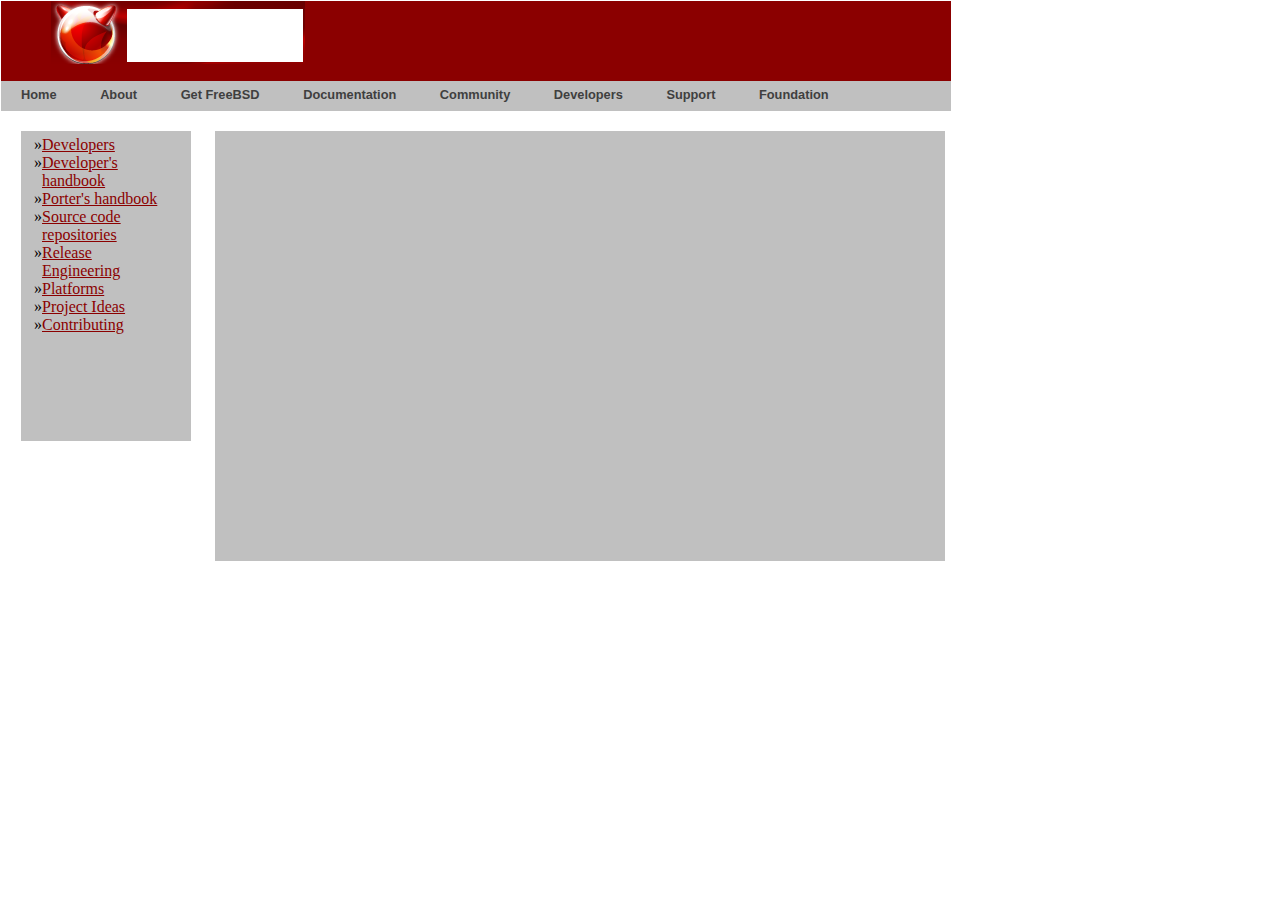
==== FreeBSD/index.html @ 37d8fd1e "FreeBSD" ====
<!DOCTYPE html>
<html>
<head>
  <title>Free BSD</title>
  <meta charset="utf-8">
  <link rel="stylesheet" type="text/css" href="style.css">
</head>
<body>
  <div id="wrapper">
    <div id="header">
      <div id="red">
        <div><img src="logo.png" alt="FreeBSD logo" style="width:254px;height:63px;"></div>
        <div></div>
      </div>
      <div id="nav">
        <ul>
          <li>Home</li>
          <li>About</li>
          <li>Get FreeBSD</li>
          <li>Documentation</li>
          <li>Community</li>
          <li>Developers</li>
          <li>Support</li>
          <li>Foundation</li>
        </ul>
      </div>
    </div>
    <div id="sidebar">
      <ul>
        <li><a href="#">Developers</a></li>
        <li><a href="#">Developer's handbook</a></li>
        <li><a href="#">Porter's handbook</a></li>
        <li><a href="#">Source code repositories</a></li>
        <li><a href="#">Release Engineering</a></li>
        <li><a href="#">Platforms</a></li>
        <li><a href="#">Project Ideas</a></li>
        <li><a href="#">Contributing</a></li>
      </ul>
    </div>
    <div id="main">
    </div>
  </div>
</body>
</html>
---- FreeBSD/style.css ----
/*CSS reset settings here*/
*{
 margin: 0px;
 padding: 0px;
}
a{color: darkred;}
ul{
  list-style-position: outside;
  list-style-type: "|";
}
#wrapper{
 width: 950px;
 background-color: white;
 margin: 0px;
 overflow:hidden;
 padding: 1px;
}
#header{
 height: 110px;
 background-color: darkred;
 margin-bottom: 20px;
 display: block;
}
#red{
  height: 80px;
  background-color: darkred;
  margin-left: 50px;
  display:inline-block;
  vertical-align: middle;
}
#red_inside{
  display:inline;
  vertical-align: middle;
  margin-left: 40px;
}
#nav{
  height: 25px;
  padding-top: 5px;
  background-color: silver;
  display:block;
  font-family: sans-serif;
  font-size: 80%;
  font-weight: bold;
  color: #3f3f3f;
}
#nav ul {display: inline-block;}
#nav li {display: inline-block;
margin-left: 20px;
margin-right: 20px;
vertical-align:middle;}
#sidebar{
 height: 300px;
 width: 160px;
 background-color: silver;
 display: inline-block;
 vertical-align: top;
 margin: 0 20px 0 20px;
 padding: 5px;
}
#sidebar ul {
  list-style-position: outside;
  list-style-type: '»';
 	margin-left:0;
 	padding-left: 1em;
  padding-right: 1em;
  text-align: left;
}
#main{
 height: 400px;
 width: 700px;
 background-color: silver;
 display:inline-block;
 padding: 15px;
}
.subcontents{
 height: 200px;
 width: 210px;
 background-color: yellow;
 display:inline-block;
 margin-right: 10px;
 /*margin-top: 15px;*/
}
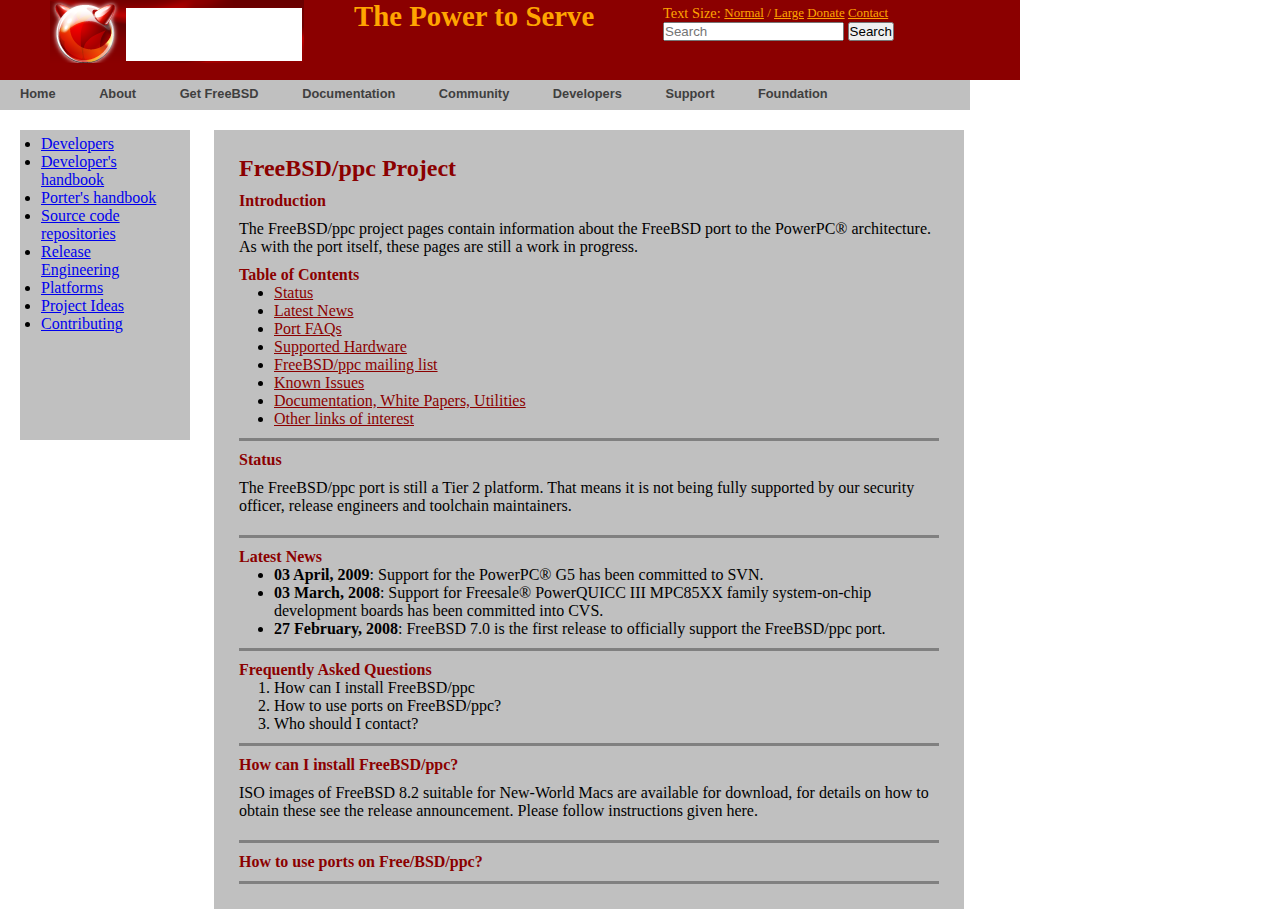
==== commit 25a2ed8e: "Submitting FreeBSD" ====
--- a/FreeBSD/index.html
+++ b/FreeBSD/index.html
@@ -9,35 +9,102 @@
   <div id="wrapper">
     <div id="header">
       <div id="red">
-        <div><img src="logo.png" alt="FreeBSD logo" style="width:254px;height:63px;"></div>
-        <div></div>
+        <div class="red_head"><img src="logo.png" alt="FreeBSD logo" style="width:254px;height:63px;"></div>
+        <div class="red_head"><h1 class="motto">The Power to Serve</h1></div>
+        <div id="red_inside3" class="red_head">
+          Text Size:
+          <ul class="red_head">
+            <li><a href="#">Normal</a></li>
+            <li>/</li>
+            <li><a href="#">Large</a></li>
+            <li><a href="#">Donate</a></li>
+            <li><a href="#">Contact</a></li>
+          </ul>
+            <form>
+              <input type="text" placeholder="Search">
+              <input type="Submit" value="Search">
+            </form>
+        </div>
       </div>
       <div id="nav">
         <ul>
-          <li>Home</li>
-          <li>About</li>
-          <li>Get FreeBSD</li>
-          <li>Documentation</li>
-          <li>Community</li>
-          <li>Developers</li>
-          <li>Support</li>
-          <li>Foundation</li>
+          <li><a class="nav_text" href="#" >Home</a></li>
+          <li><a class="nav_text" href="#" >About</a></li>
+          <li><a class="nav_text" href="#" >Get FreeBSD</a></li>
+          <li><a class="nav_text" href="#" >Documentation</a></li>
+          <li><a class="nav_text" href="#" >Community</a></li>
+          <li><a class="nav_text" href="#" >Developers</a></li>
+          <li><a class="nav_text" href="#" >Support</a></li>
+          <li><a class="nav_text" href="#" >Foundation</a></li>
         </ul>
       </div>
     </div>
     <div id="sidebar">
       <ul>
-        <li><a href="#">Developers</a></li>
-        <li><a href="#">Developer's handbook</a></li>
-        <li><a href="#">Porter's handbook</a></li>
-        <li><a href="#">Source code repositories</a></li>
-        <li><a href="#">Release Engineering</a></li>
-        <li><a href="#">Platforms</a></li>
-        <li><a href="#">Project Ideas</a></li>
-        <li><a href="#">Contributing</a></li>
+        <li><a class="sidebar_text" href="#">Developers</a></li>
+        <li><a class="sidebar_text" href="#">Developer's handbook</a></li>
+        <li><a class="sidebar_text" href="#">Porter's handbook</a></li>
+        <li><a class="sidebar_text" href="#">Source code repositories</a></li>
+        <li><a class="sidebar_text" href="#">Release Engineering</a></li>
+        <li><a class="sidebar_text" href="#">Platforms</a></li>
+        <li><a class="sidebar_text" href="#">Project Ideas</a></li>
+        <li><a class="sidebar_text" href="#">Contributing</a></li>
       </ul>
     </div>
     <div id="main">
+      <h2>FreeBSD/ppc Project</h2>
+      <div class="entry">
+        <h4>Introduction</h4>
+          <p>The FreeBSD/ppc project pages contain information about the FreeBSD
+        port to the PowerPC&reg; architecture.  As with the port itself, these
+        pages are still a work in progress.</p>
+        <h4>Table of Contents</h4>
+          <ul>
+            <li><a href="#1">Status</a></li>
+            <li><a href="#2">Latest News</a></li>
+            <li><a href="#3">Port FAQs</a></li>
+            <li><a href="#4">Supported Hardware</a></li>
+            <li><a href="#5">FreeBSD/ppc mailing list</a></li>
+            <li><a href="#6">Known Issues</a></li>
+            <li><a href="#7">Documentation, White Papers, Utilities</a></li>
+            <li><a href="#8">Other links of interest</a></li>
+          </ul>
+      </div>
+      <div class="entry">
+        <h4 id="#1">Status</h4>
+        <p>The FreeBSD/ppc port is still a Tier 2 platform.  That means it is not
+          being fully supported by our security officer, release engineers and
+          toolchain maintainers.</p>
+      </div>
+      <div class="entry">
+        <h4 id="#2">Latest News</h4>
+        <ul>
+          <li><b>03 April, 2009</b>: Support for the PowerPC&reg; G5 has been
+          committed to SVN.</li>
+          <li><b>03 March, 2008</b>: Support for Freesale&reg; PowerQUICC III MPC85XX
+            family system-on-chip development boards has been committed
+            into CVS.</li>
+          <li><b>27 February, 2008</b>: FreeBSD 7.0 is the first release to
+            officially support the FreeBSD/ppc port.</li>
+          </ul>
+        </div>
+      <div class="entry">
+        <h4>Frequently Asked Questions</h4>
+        <ol>
+          <li>How can I install FreeBSD/ppc</li>
+          <li>How to use ports on FreeBSD/ppc?</li>
+          <li>Who should I contact?</li>
+        </ol>
+      </div>
+      <div class="entry">
+        <h4>How can I install FreeBSD/ppc?</h4>
+        <p>ISO images of FreeBSD 8.2 suitable for New-World Macs are available
+          for download, for details on how to obtain these see the release
+          announcement.  Please follow instructions given here.</p>
+        </div>
+      <div class="entry">
+        <h4>How to use ports on Free/BSD/ppc?</h4>
+      </div>
     </div>
   </div>
 </body>
--- a/FreeBSD/style.css
+++ b/FreeBSD/style.css
@@ -3,13 +3,12 @@
  margin: 0px;
  padding: 0px;
 }
-a{color: darkred;}
-ul{
-  list-style-position: outside;
-  list-style-type: "|";
+/*a{color: darkred;}*/
+/*ul{
+  list-style-position: outside;*/
 }
 #wrapper{
- width: 950px;
+ width: 970px;
  background-color: white;
  margin: 0px;
  overflow:hidden;
@@ -17,22 +16,33 @@
 }
 #header{
  height: 110px;
+ width: 970px;
  background-color: darkred;
  margin-bottom: 20px;
  display: block;
 }
 #red{
   height: 80px;
+  width: 970px;
   background-color: darkred;
   margin-left: 50px;
   display:inline-block;
   vertical-align: middle;
 }
-#red_inside{
-  display:inline;
-  vertical-align: middle;
-  margin-left: 40px;
+.motto {vertical-align: middle;}
+#red_inside3{
+  display:inline-block;
+  vertical-align: top;
+  margin-left: 5px;
+  border: 3px;
+  padding-top: 5px;
 }
+#red_inside3 ul {display: inline;
+                vertical-align: top;}
+#red_inside3 li {display: inline;
+                vertical-align: top;}
+#red_inside3 a {color: orange;
+                vertical-align: top;}
 #nav{
   height: 25px;
   padding-top: 5px;
@@ -41,13 +51,26 @@
   font-family: sans-serif;
   font-size: 80%;
   font-weight: bold;
-  color: #3f3f3f;
+  text-decoration: none;
 }
 #nav ul {display: inline-block;}
 #nav li {display: inline-block;
-margin-left: 20px;
-margin-right: 20px;
-vertical-align:middle;}
+        padding-left: 20px;
+        padding-right: 20px;
+        vertical-align:middle;
+}
+.nav_text {color: #3f3f3f;
+        text-decoration: none;
+}
+.red_head {color: orange;
+        height: 75px;
+        width: 300px;
+        font-size: 90%;
+        text-decoration: initial;
+        display: inline-block;
+        vertical-align: middle;
+        list-style-type: none;
+}
 #sidebar{
  height: 300px;
  width: 160px;
@@ -56,22 +79,38 @@
  vertical-align: top;
  margin: 0 20px 0 20px;
  padding: 5px;
+ list-style-position: outside;
 }
+.sidebar_text a {color: darkred;}
 #sidebar ul {
   list-style-position: outside;
-  list-style-type: '»';
+  /*  list-style-type: '»';  */
  	margin-left:0;
  	padding-left: 1em;
   padding-right: 1em;
   text-align: left;
 }
 #main{
- height: 400px;
  width: 700px;
  background-color: silver;
  display:inline-block;
- padding: 15px;
+ padding: 25px;
+ /*color: darkred;*/
+
 }
+#main h1,h2,h3,h4,h5,h6 {color: darkred;}
+#main li {list-style-position: outside;
+          margin-left: 35px;}
+#main a {color:darkred;}
+#main p {padding-top:10px;
+        padding-bottom: 10px;
+        }
+.entry {padding-top: 10px;
+        padding-bottom: 10px;
+        border-bottom-style: solid;
+        border-bottom-color: blue;
+        border-bottom-width: medium;
+        border-bottom-color: gray;}
 .subcontents{
  height: 200px;
  width: 210px;
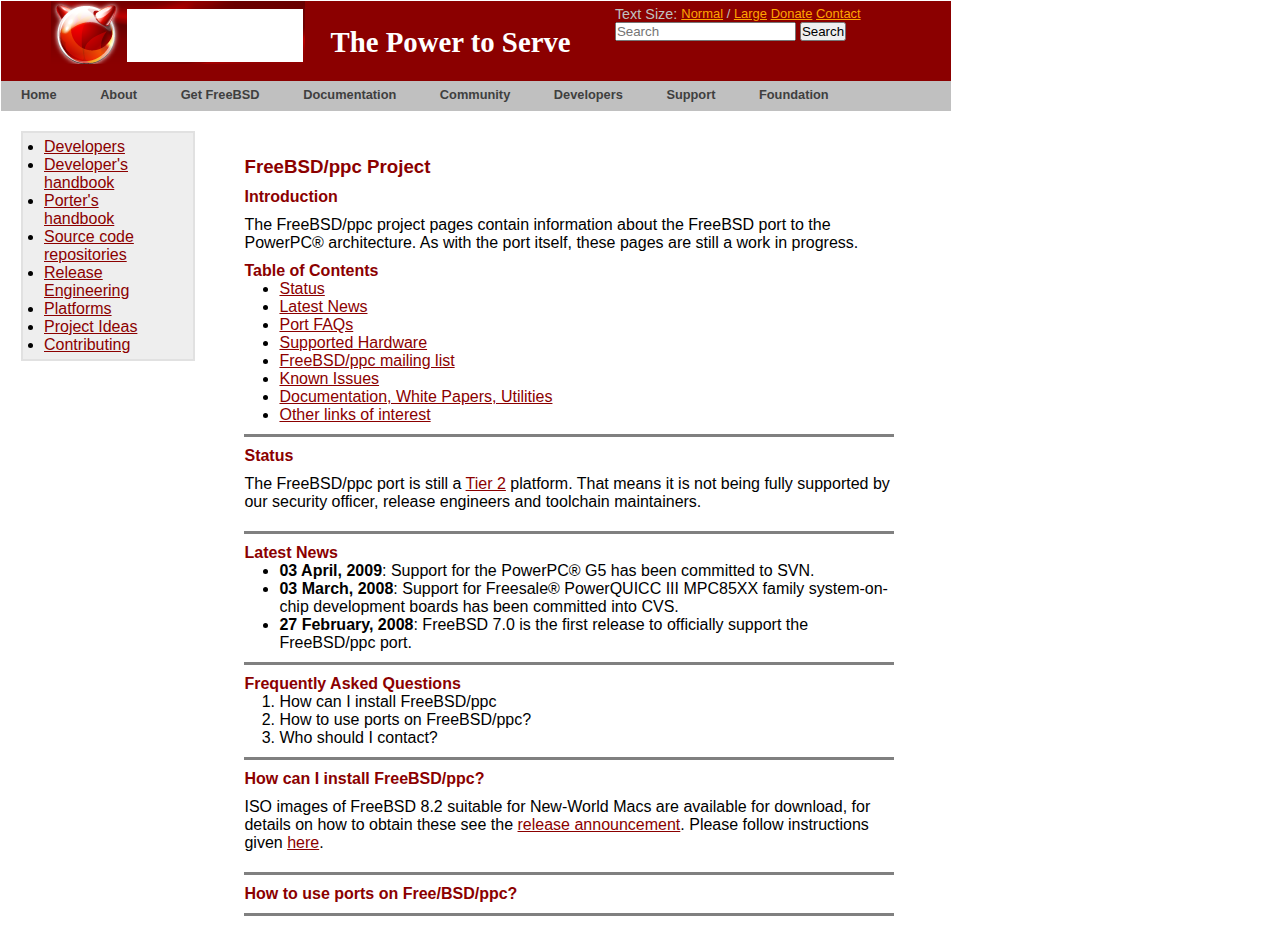
==== commit fd1c8fb6: "Final FreeBSD" ====
--- a/FreeBSD/index.html
+++ b/FreeBSD/index.html
@@ -52,7 +52,7 @@
       </ul>
     </div>
     <div id="main">
-      <h2>FreeBSD/ppc Project</h2>
+      <h3>FreeBSD/ppc Project</h3>
       <div class="entry">
         <h4>Introduction</h4>
           <p>The FreeBSD/ppc project pages contain information about the FreeBSD
@@ -72,7 +72,7 @@
       </div>
       <div class="entry">
         <h4 id="#1">Status</h4>
-        <p>The FreeBSD/ppc port is still a Tier 2 platform.  That means it is not
+        <p>The FreeBSD/ppc port is still a <a href="#a">Tier 2</a> platform.  That means it is not
           being fully supported by our security officer, release engineers and
           toolchain maintainers.</p>
       </div>
@@ -99,8 +99,8 @@
       <div class="entry">
         <h4>How can I install FreeBSD/ppc?</h4>
         <p>ISO images of FreeBSD 8.2 suitable for New-World Macs are available
-          for download, for details on how to obtain these see the release
-          announcement.  Please follow instructions given here.</p>
+          for download, for details on how to obtain these see the <a href="#a">release
+          announcement</a>.  Please follow instructions given <a href="#a">here</a>.</p>
         </div>
       <div class="entry">
         <h4>How to use ports on Free/BSD/ppc?</h4>
--- a/FreeBSD/style.css
+++ b/FreeBSD/style.css
@@ -1,35 +1,37 @@
 /*CSS reset settings here*/
 *{
- margin: 0px;
- padding: 0px;
-}
-/*a{color: darkred;}*/
-/*ul{
-  list-style-position: outside;*/
+  margin: 0px;
+  padding: 0px;
+  font-family:sans-serif;
 }
 #wrapper{
- width: 970px;
- background-color: white;
- margin: 0px;
- overflow:hidden;
- padding: 1px;
+  width: 950px;
+  background-color: white;
+  margin: 0px;
+  overflow:hidden;
+  padding: 1px;
 }
 #header{
- height: 110px;
- width: 970px;
- background-color: darkred;
- margin-bottom: 20px;
- display: block;
+  height: 110px;
+  width: 950px;
+  background-color: darkred;
+  margin-bottom: 20px;
+  display: block;
 }
 #red{
   height: 80px;
-  width: 970px;
+  width: 900px;
   background-color: darkred;
-  margin-left: 50px;
+  padding-left: 50px;
   display:inline-block;
   vertical-align: middle;
 }
-.motto {vertical-align: middle;}
+.motto {vertical-align: middle;
+        margin:auto;
+        color:white;
+        padding-top:25px;
+        font-style:normal;
+        font-family: fantasy;}
 #red_inside3{
   display:inline-block;
   vertical-align: top;
@@ -43,45 +45,49 @@
                 vertical-align: top;}
 #red_inside3 a {color: orange;
                 vertical-align: top;}
+.red_head {color: silver;
+          height: 75px;
+          width: 275px;
+          font-size: 90%;
+          text-decoration: initial;
+          display: inline-block;
+          vertical-align: middle;
+          list-style-type: none;
+          }
 #nav{
-  height: 25px;
-  padding-top: 5px;
-  background-color: silver;
-  display:block;
-  font-family: sans-serif;
-  font-size: 80%;
-  font-weight: bold;
-  text-decoration: none;
-}
-#nav ul {display: inline-block;}
+    height: 25px;
+    padding-top: 5px;
+    background-color: silver;
+    display:block;
+    font-family: sans-serif;
+    font-size: 80%;
+    color: #666666;
+    font-weight: bold;
+    text-decoration: none;
+    }
+#nav ul {display: inline-block;
+        }
 #nav li {display: inline-block;
         padding-left: 20px;
         padding-right: 20px;
         vertical-align:middle;
+        }
+#nav a {color: #3f3f3f;
+        text-decoration: none;
+        }
+#sidebar{
+        width: 160px;
+        background-color: #EEEEEE;
+        display: inline-block;
+        vertical-align: top;
+        margin: 0 20px 0 20px;
+        padding: 5px;
+        border-width: 2px;
+        border-style: solid;
+        border-color: #E1E1E1;
+        list-style-position: outside;
 }
-.nav_text {color: #3f3f3f;
-        text-decoration: none;
-}
-.red_head {color: orange;
-        height: 75px;
-        width: 300px;
-        font-size: 90%;
-        text-decoration: initial;
-        display: inline-block;
-        vertical-align: middle;
-        list-style-type: none;
-}
-#sidebar{
- height: 300px;
- width: 160px;
- background-color: silver;
- display: inline-block;
- vertical-align: top;
- margin: 0 20px 0 20px;
- padding: 5px;
- list-style-position: outside;
-}
-.sidebar_text a {color: darkred;}
+
 #sidebar ul {
   list-style-position: outside;
   /*  list-style-type: '»';  */
@@ -90,32 +96,26 @@
   padding-right: 1em;
   text-align: left;
 }
+#sidebar a{color: darkred;
+          }
 #main{
- width: 700px;
- background-color: silver;
- display:inline-block;
- padding: 25px;
- /*color: darkred;*/
-
-}
+      width: 650px;
+      background-color: white;
+      display:inline-block;
+      padding: 25px;
+      }
 #main h1,h2,h3,h4,h5,h6 {color: darkred;}
 #main li {list-style-position: outside;
-          margin-left: 35px;}
-#main a {color:darkred;}
+          margin-left: 35px;
+        }
+#main a {color:darkred;
+        }
 #main p {padding-top:10px;
         padding-bottom: 10px;
         }
 .entry {padding-top: 10px;
         padding-bottom: 10px;
         border-bottom-style: solid;
-        border-bottom-color: blue;
         border-bottom-width: medium;
-        border-bottom-color: gray;}
-.subcontents{
- height: 200px;
- width: 210px;
- background-color: yellow;
- display:inline-block;
- margin-right: 10px;
- /*margin-top: 15px;*/
-}
+        border-bottom-color: gray;
+        }
